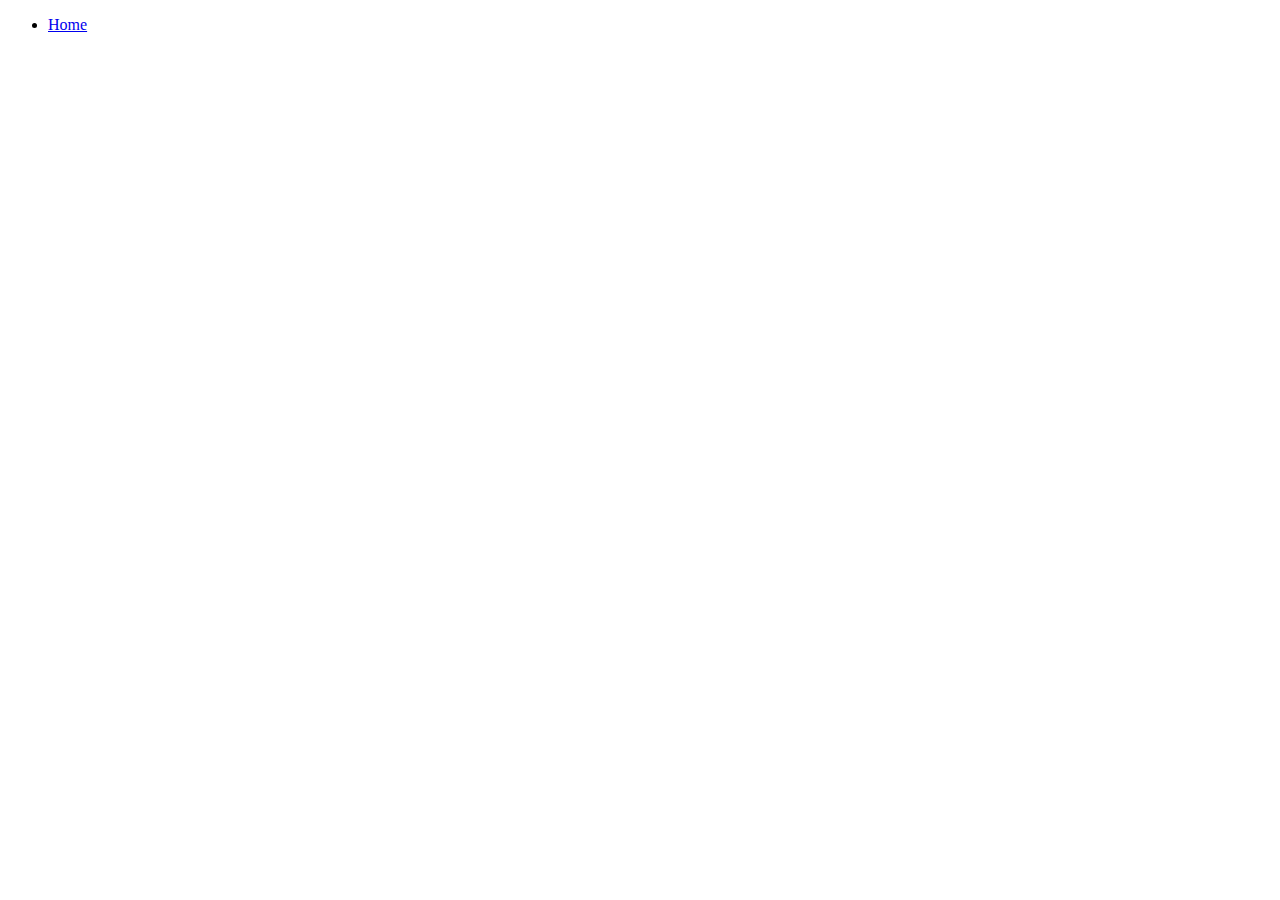
==== index.html @ a4cd9a02 "Landing page setup successfull" ====
<!DOCTYPE html>
<html lang="en">
  <head>
    <meta charset="UTF-8" />
    <meta name="viewport" content="width=device-width, initial-scale=1.0" />
    <title>Browse Project</title>
  </head>
  <body>
    <header id="main-header">
      <div class="container">
        <nav>
          <ul>
            <li><a href="#">Home</a></li>
          </ul>
        </nav>
      </div>
    </header>
  </body>
</html>
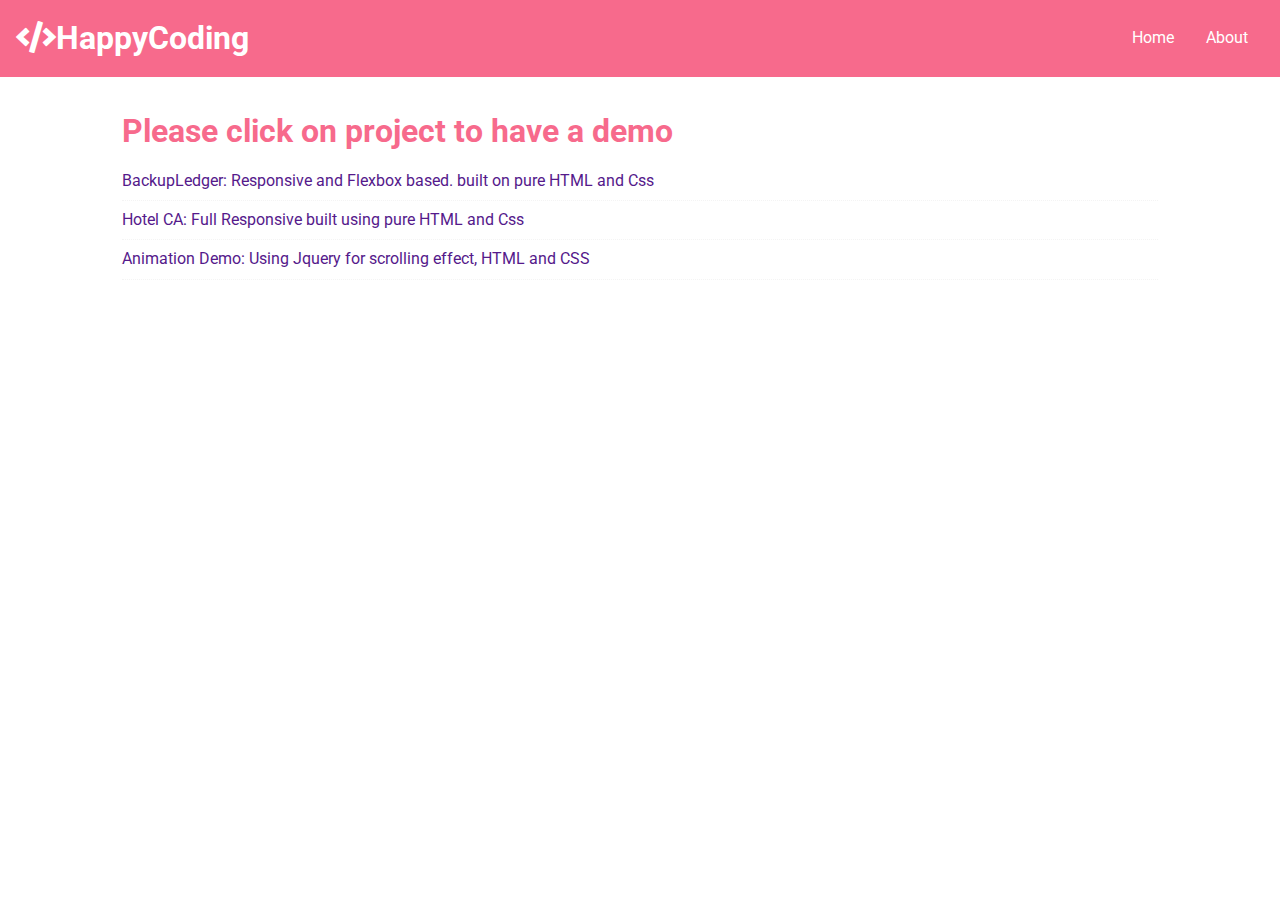
==== commit dbe7b227: "Added design to landing page" ====
--- a/index.html
+++ b/index.html
@@ -3,17 +3,51 @@
   <head>
     <meta charset="UTF-8" />
     <meta name="viewport" content="width=device-width, initial-scale=1.0" />
+    <link
+      rel="stylesheet"
+      href="https://cdnjs.cloudflare.com/ajax/libs/font-awesome/5.12.1/css/all.min.css"
+    />
+    <link rel="stylesheet" href="style.css" />
     <title>Browse Project</title>
   </head>
   <body>
-    <header id="main-header">
+    <nav id="navbar">
+      <h1 class="logo">
+        <span class="text-default"><i class="fas fa-code"></i>Happy</span>Coding
+      </h1>
+      <ul>
+        <li><a href="#">Home</a></li>
+        <li><a href="#">About</a></li>
+      </ul>
+    </nav>
+
+    <section id="main-content" class="py-2">
       <div class="container">
-        <nav>
-          <ul>
-            <li><a href="#">Home</a></li>
-          </ul>
-        </nav>
+        <h1>
+          <span class="text-primary"
+            >Please click on project to have a demo</span
+          >
+        </h1>
+        <ul class="list">
+          <li>
+            <a href=""
+              >BackupLedger: Responsive and Flexbox based. built on pure HTML
+              and Css</a
+            >
+          </li>
+          <li>
+            <a href=""
+              >Hotel CA: Full Responsive built using pure HTML and Css</a
+            >
+          </li>
+          <li>
+            <a href=""
+              >Animation Demo: Using Jquery for scrolling effect, HTML and
+              CSS</a
+            >
+          </li>
+        </ul>
       </div>
-    </header>
+    </section>
   </body>
 </html>
--- a/style.css
+++ b/style.css
@@ -0,0 +1,150 @@
+@import url("https://fonts.googleapis.com/css?family=Roboto&display=swap");
+
+:root {
+  --max-container-width: 1100px;
+  --primary-color: #f76a8c;
+  --primary-dark-color: #fe346e;
+  --secondary-color: #7f78d2;
+  --dark-color: #333;
+  --light-color: #f4f4f4;
+  --defualt-color: #fff;
+}
+
+* {
+  box-sizing: border-box;
+  margin: 0;
+  padding: 0;
+}
+
+body {
+  font-family: "Roboto", sans-serif;
+  line-height: 1.4;
+}
+
+a {
+  text-decoration: none;
+}
+
+p {
+  margin: 0.75rem 0;
+}
+
+#main-header {
+  display: flex;
+  background: var(--primary-color);
+  color: #fff;
+}
+
+/* Utitility Classs */
+.container {
+  width: var(--max-container-width);
+  margin: auto;
+  padding: 0 2rem;
+  overflow: hidden;
+}
+
+.bg-dark {
+  background: var(--dark-color);
+  color: var(--defualt-color);
+}
+
+.text-default {
+  color: var(--defualt-color);
+}
+
+.text-primary {
+  color: var(--primary-color);
+}
+
+.text-center {
+  text-align: center;
+}
+
+.m-heading {
+  font-size: 2rem;
+  margin-bottom: 0.75rem;
+  line-height: 1.1;
+}
+
+.l-heading {
+  font-size: 4rem;
+  margin-bottom: 0 0.75rem;
+  line-height: 1.1;
+}
+
+.lead {
+  font-size: 1.3rem;
+  margin-bottom: 2rem;
+}
+
+.py-1 {
+  padding: 1.5rem 0;
+}
+
+.py-2 {
+  padding: 2rem 0;
+}
+.py-3 {
+  padding: 3rem 0;
+}
+.py-4 {
+  padding: 4rem 0;
+}
+
+.p-1 {
+  padding: 1.5rem;
+}
+.p-2 {
+  padding: 2rem;
+}
+.p-3 {
+  padding: 3rem;
+}
+.p-4 {
+  padding: 4rem;
+}
+
+.list {
+  list-style: none;
+  margin: 0.5rem 0;
+}
+
+.list li {
+  padding: 0.5rem 0;
+  border-bottom: 1px dotted var(--light-color);
+}
+
+.list li a:hover {
+  background: var(--primary-dark-color);
+  color: var(--defualt-color);
+  border-radius: 5px;
+}
+/* Navbar */
+
+#navbar {
+  display: flex;
+  justify-content: space-between;
+  position: sticky;
+  top: 0;
+  background: var(--primary-color);
+  color: var(--defualt-color);
+  padding: 1rem;
+  z-index: 1;
+}
+#navbar ul {
+  display: flex;
+  align-items: center;
+  list-style: none;
+}
+
+#navbar ul li a {
+  color: var(--defualt-color);
+  padding: 0.75rem;
+  margin: 0 0.25rem;
+}
+
+#navbar ul li a:hover {
+  background: var(--primary-dark-color);
+  color: var(--light-color);
+  border-radius: 5px;
+}
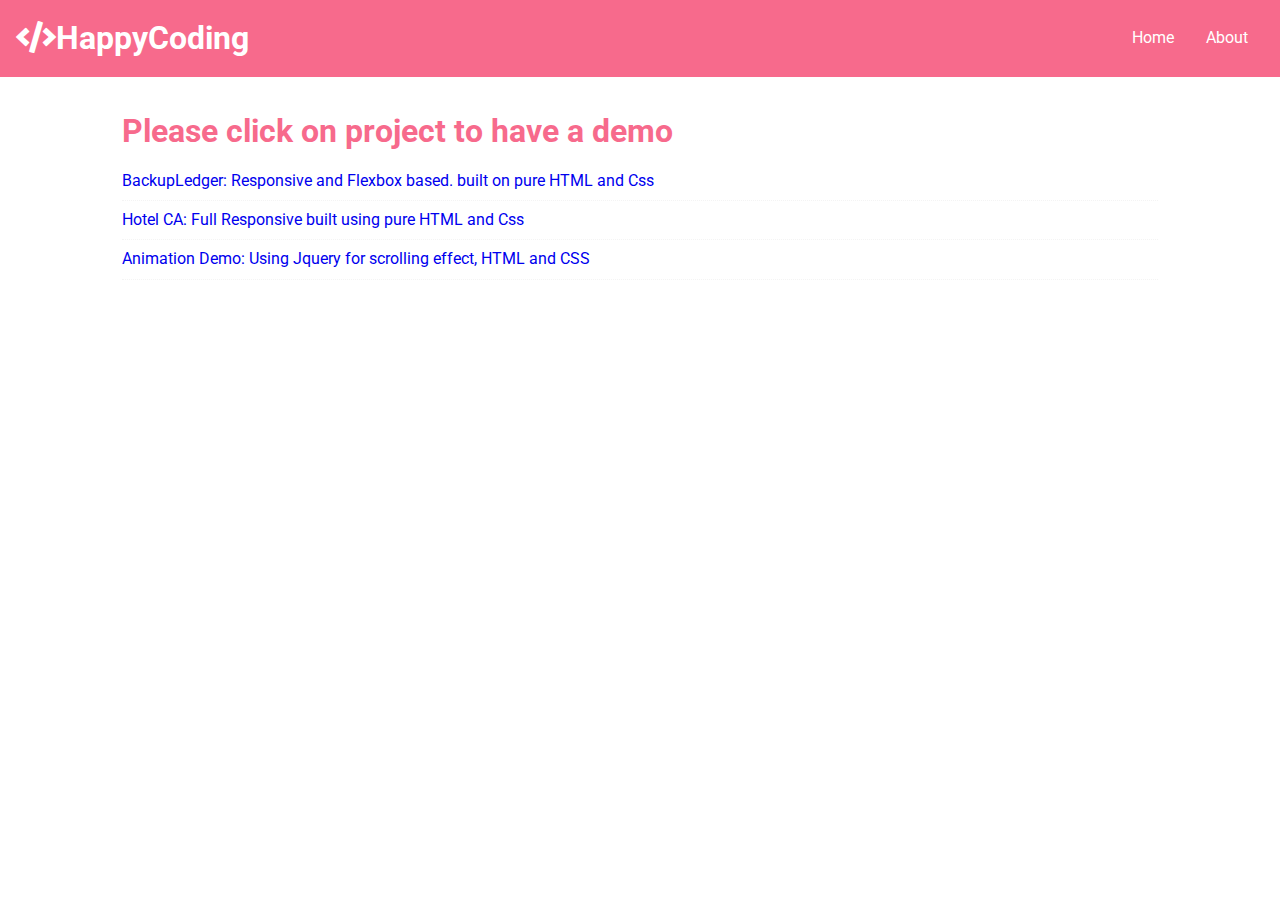
==== commit 54314f5b: "Updated project links" ====
--- a/index.html
+++ b/index.html
@@ -30,18 +30,21 @@
         </h1>
         <ul class="list">
           <li>
-            <a href=""
+            <a
+              href="https://ravithetechsavvy.github.io/Html/Project-BackLedger/index.html"
               >BackupLedger: Responsive and Flexbox based. built on pure HTML
               and Css</a
             >
           </li>
           <li>
-            <a href=""
+            <a
+              href="https://ravithetechsavvy.github.io/Html/Project-HotelCA/index.html"
               >Hotel CA: Full Responsive built using pure HTML and Css</a
             >
           </li>
           <li>
-            <a href=""
+            <a
+              href="https://ravithetechsavvy.github.io/Html/ProjectAnimatePresentation/index.html"
               >Animation Demo: Using Jquery for scrolling effect, HTML and
               CSS</a
             >
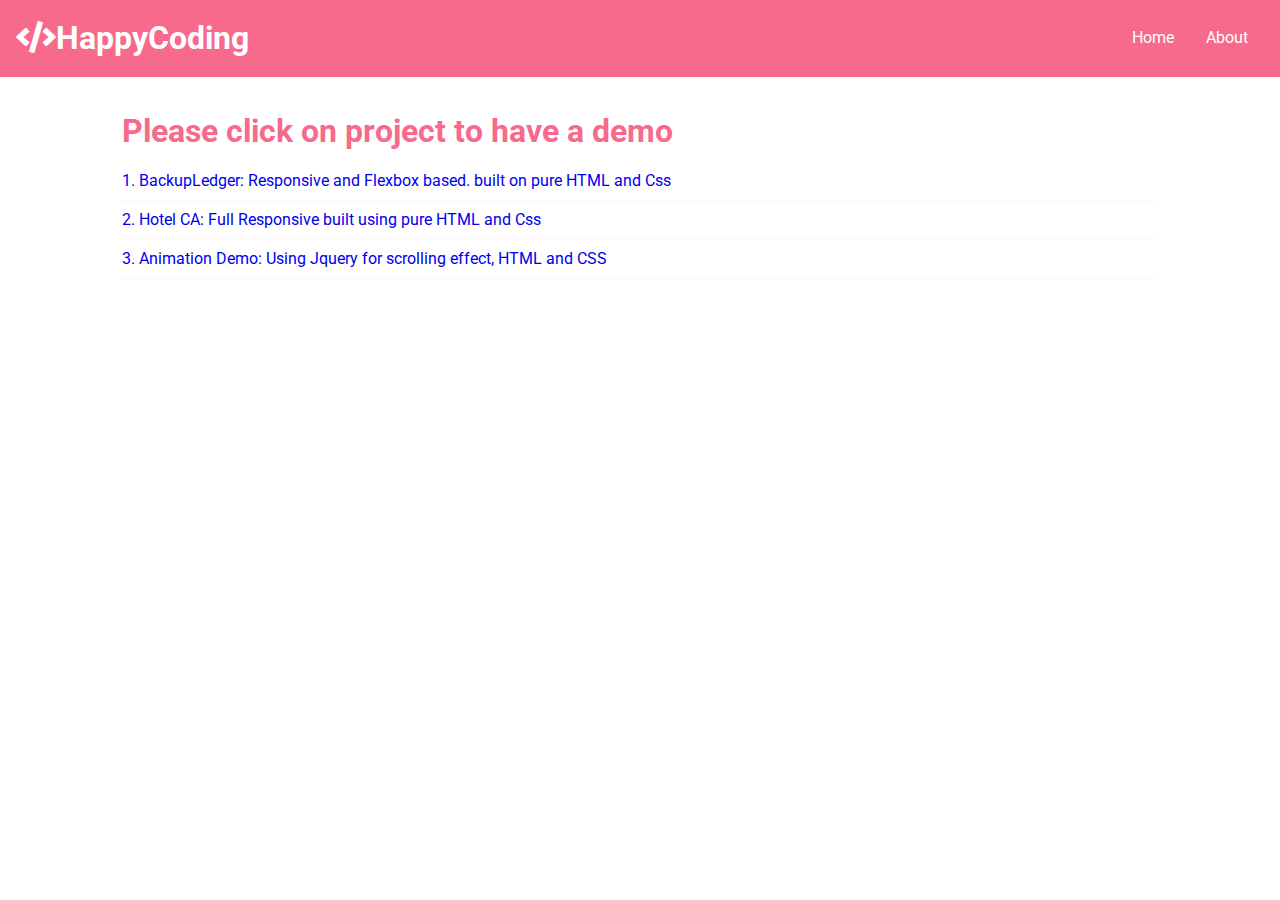
==== commit c4835103: "Added number to links" ====
--- a/index.html
+++ b/index.html
@@ -32,20 +32,20 @@
           <li>
             <a
               href="https://ravithetechsavvy.github.io/Html/Project-BackLedger/index.html"
-              >BackupLedger: Responsive and Flexbox based. built on pure HTML
+              >1. BackupLedger: Responsive and Flexbox based. built on pure HTML
               and Css</a
             >
           </li>
           <li>
             <a
               href="https://ravithetechsavvy.github.io/Html/Project-HotelCA/index.html"
-              >Hotel CA: Full Responsive built using pure HTML and Css</a
+              >2. Hotel CA: Full Responsive built using pure HTML and Css</a
             >
           </li>
           <li>
             <a
               href="https://ravithetechsavvy.github.io/Html/ProjectAnimatePresentation/index.html"
-              >Animation Demo: Using Jquery for scrolling effect, HTML and
+              >3. Animation Demo: Using Jquery for scrolling effect, HTML and
               CSS</a
             >
           </li>
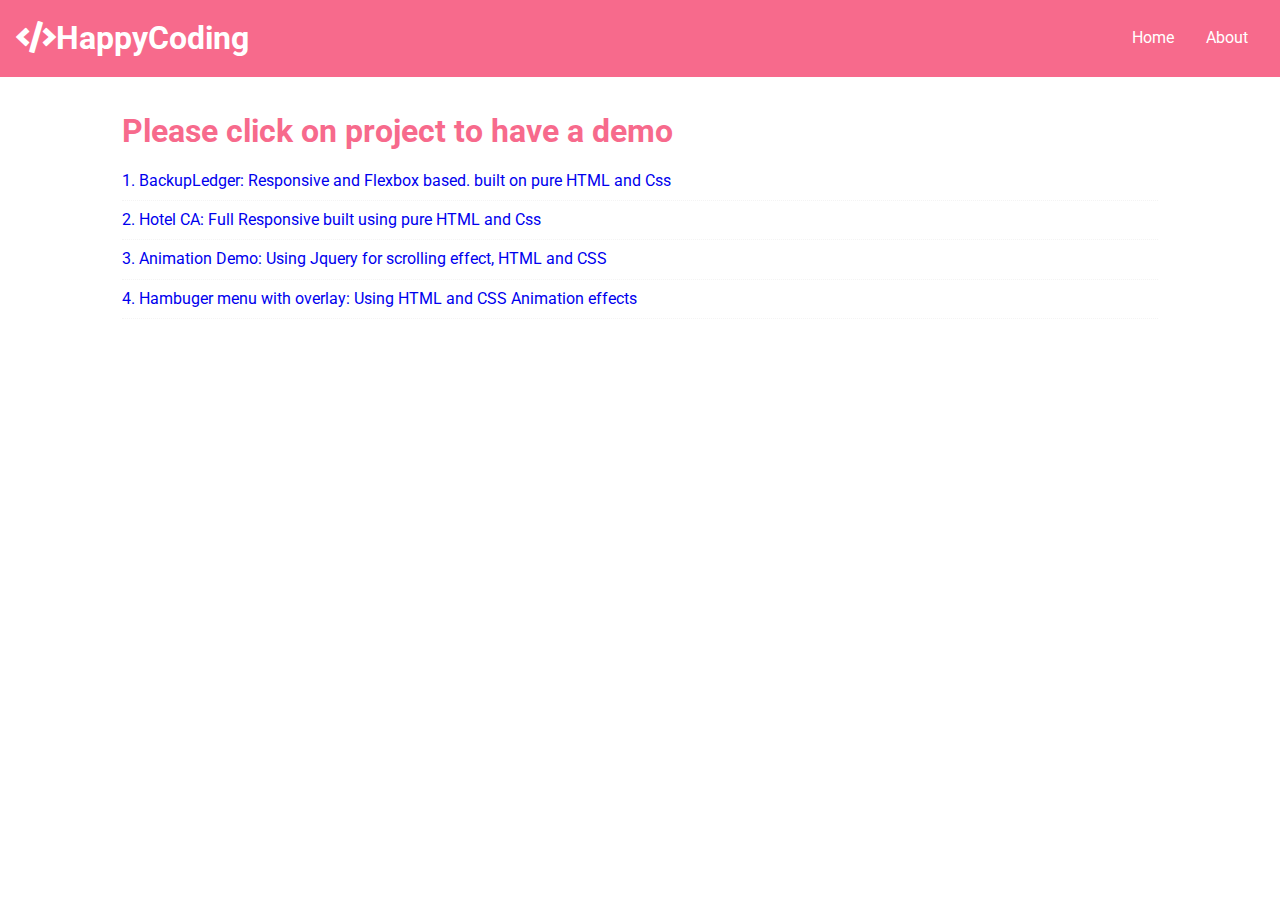
==== commit bf275101: "Add link for Hambuger overlay menu effect project" ====
--- a/index.html
+++ b/index.html
@@ -49,6 +49,13 @@
               CSS</a
             >
           </li>
+          <li>
+            <a
+              href="https://ravithetechsavvy.github.io/Html/ProjectHambugerOverlayMenu/index.html"
+              >4. Hambuger menu with overlay: Using HTML and CSS Animation
+              effects</a
+            >
+          </li>
         </ul>
       </div>
     </section>
